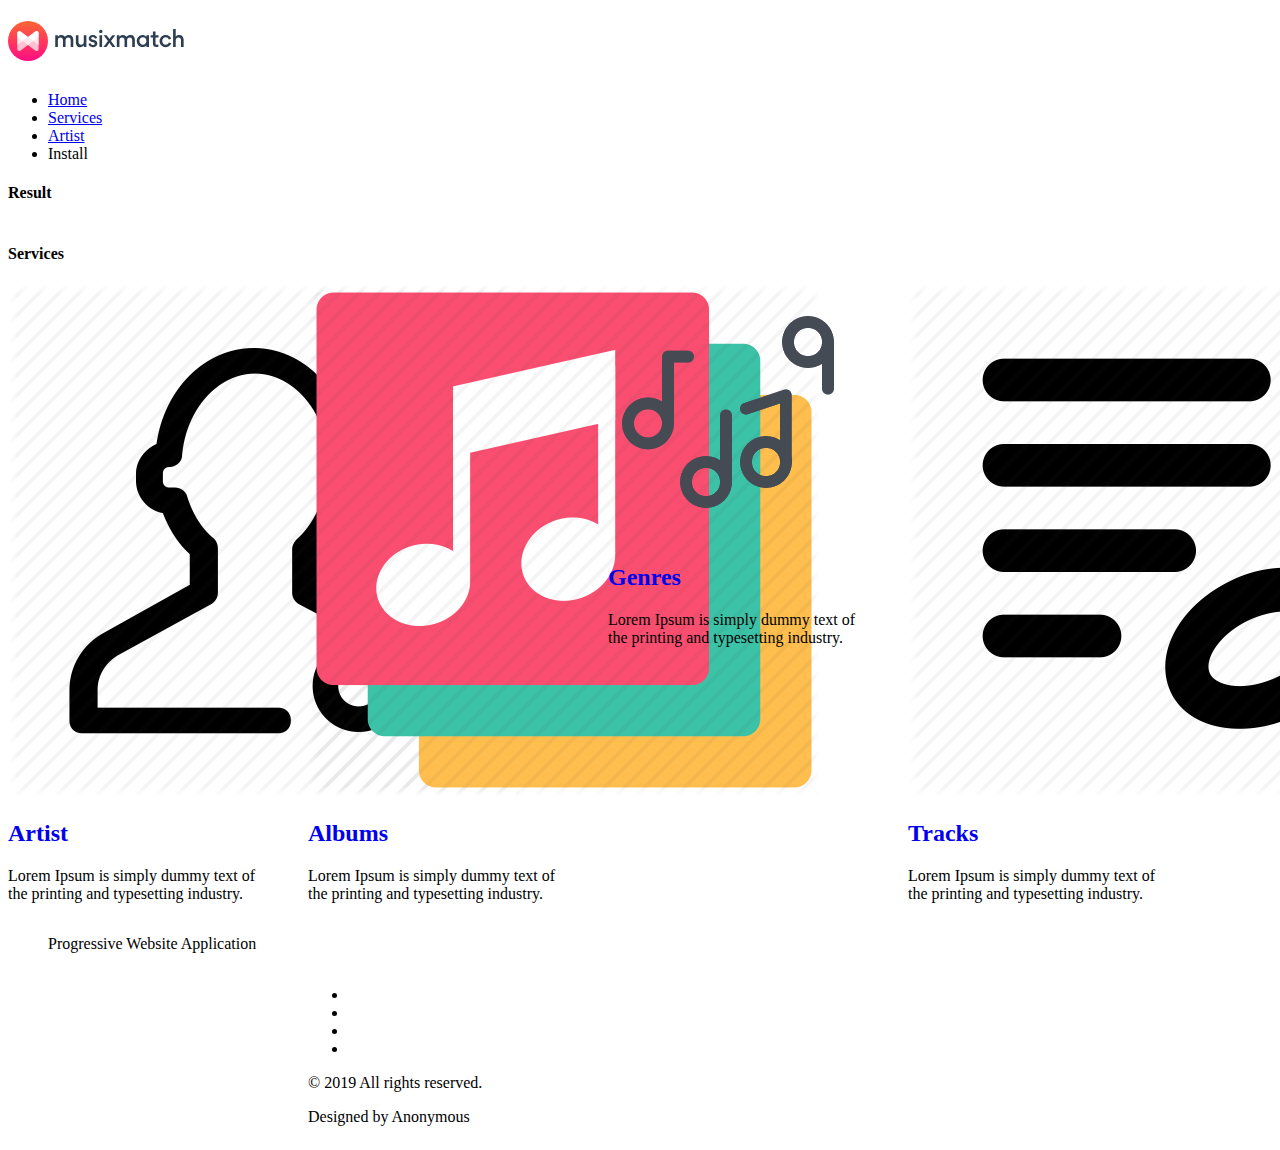
==== album.html @ f1875b34 "init" ====
<!DOCTYPE HTML>
<html lang="en">

<head>
	<meta charset="utf-8">
	<title>Musixmatch - Song Lyrics</title>
	<link rel="manifest" href="./manifest.json">

	<meta http-equiv="Content-Type" content="text/html; charset=UTF-8" />
	<meta name="viewport" content="width=device-width, initial-scale=1.0">
	<meta http-equiv="X-UA-Compatible" content="IE=edge" />
	<meta name="description" content="">
	<meta name="author" content="">
	<link href="css/bootstrap-responsive.css" rel="stylesheet">
	<link href="css/style.css" rel="stylesheet">
	<link href="color/default.css" rel="stylesheet">
	<link rel="shortcut icon" href="img/logo.png">
</head>

<body>
	<!-- navbar -->
	<div class="navbar-wrapper">
		<div class="navbar navbar-inverse navbar-fixed-top">
			<div class="navbar-inner">
				<div class="container">
					<!-- Responsive navbar -->
					<a class="btn btn-navbar" data-toggle="collapse" data-target=".nav-collapse"><span class="icon-bar"></span><span class="icon-bar"></span><span class="icon-bar"></span>
					</a>
					<!-- <h1 class="brand"><a href="index.html">M x M</a></h1> -->
					<a href="index.html">
						<h1 class="brand"><img src="img/logo.svg"></h1>
					</a>
					<!-- navigation -->
					<nav class="pull-right nav-collapse collapse">
						<ul id="menu-main" class="nav">
							<li><a title="home" href="index.html">Home</a></li>
							<li><a title="services" href="#services">Services</a></li>
							<!-- <li><a title="works" href="#works">Works</a></li> -->
							<li><a title="blog" href="#blog">Artist</a></li>
							<li><a id='install'>Install</a></li>
						</ul>
					</nav>
				</div>
			</div>
		</div>
	</div>
	<!-- Header area -->
	<!-- <div id="header-wrapper" class="header-slider">
		<header class="clearfix">
			<div class="logo">
				<img src="img/logo.png" alt="" />
			</div>
			<div class="container">
				<div class="row">
					<div class="span12">
						<div id="main-flexslider" class="flexslider">
							<ul class="slides">
								<li>
									<p class="home-slide-content">
										<strong>creative</strong> and passion
									</p>
								</li>
								<li>
									<p class="home-slide-content">
										Eat and drink <strong>design</strong>
									</p>
								</li>
								<li>
									<p class="home-slide-content">
										We loves <strong>simplicity</strong>
									</p>
								</li>
							</ul>
						</div>
					</div>
				</div>
			</div>
		</header>
	</div> -->

	<!-- Content -->
	<section id="blog" class="section">
	<div class="container">
		<h4> Result </h4>
		<!-- list of track -->
		<div class="row">
			<div id="list">

			</div>
		</div>
	</div>
	</section>


	<!-- section: services -->
	<section id="services" class="section orange">
		<div class="container">
			<h4>Services</h4>
			<!-- Four columns -->
			<div class="row">
				<div class="span3 animated-fast flyIn">
					<div class="service-box">
						<img src="img/artist.png" alt=""/>
						<h2><a href="artist.html" style="text-decoration: none;"> Artist </a></h2>
						<p>
							Lorem Ipsum is simply dummy text of the printing and typesetting industry.
						</p>
					</div>
				</div>
				<div class="span3 animated flyIn">
					<div class="service-box">
						<img src="img/album.png" alt="" />
						<h2><a href="album.html" style="text-decoration: none;"> Albums </a></h2>						
						<p>
							Lorem Ipsum is simply dummy text of the printing and typesetting industry.
						</p>
					</div>
				</div>
				<div class="span3 animated-fast flyIn">
					<div class="service-box">
						<img src="img/genre.png" alt="" />
						<h2><a href="genre.html" style="text-decoration: none;"> Genres </a></h2>						
						<p>
							Lorem Ipsum is simply dummy text of the printing and typesetting industry.
						</p>
					</div>
				</div>
				<div class="span3 animated-slow flyIn">
					<div class="service-box">
						<img src="img/track.png" alt="" />
						<h2><a href="track.html" style="text-decoration: none;"> Tracks </a></h2>						
						<p>
							Lorem Ipsum is simply dummy text of the printing and typesetting industry.
						</p>
					</div>
				</div>
			</div>
		</div>
	</section>
	<!-- end section: services -->

	<section class="spacer bg3">
		<div class="container">
			<div class="row">
				<div class="span12 aligncenter flyLeft">
					<blockquote class="large">
						Progressive Website Application
					</blockquote>
				</div>
				<div class="span12 aligncenter flyRight">
					<i class="icon-rocket icon-10x"></i>
				</div>
			</div>
		</div>
	</section>
	<!-- end spacer section -->


	<footer>
		<div class="container">
			<div class="row">
				<div class="span6 offset3">
					<ul class="social-networks">
						<li><a href="#"><i class="icon-circled icon-bgdark icon-instagram icon-2x"></i></a></li>
						<li><a href="#"><i class="icon-circled icon-bgdark icon-twitter icon-2x"></i></a></li>
						<li><a href="#"><i class="icon-circled icon-bgdark icon-dribbble icon-2x"></i></a></li>
						<li><a href="#"><i class="icon-circled icon-bgdark icon-pinterest icon-2x"></i></a></li>
					</ul>
					<p class="copyright">
						&copy; 2019 All rights reserved.
						<div class="credits">
							Designed by Anonymous
						</div>
					</p>
				</div>
			</div>
		</div>
		<!-- ./container -->
	</footer>

	<a href="#" class="scrollup"><i class="icon-angle-up icon-square icon-bgdark icon-2x"></i></a>

	<!-- Default -->
	<script src="js/jquery.js"></script>
	<script src="js/jquery.scrollTo.js"></script>
	<script src="js/jquery.nav.js"></script>
	<script src="js/jquery.localScroll.js"></script>
	<script src="js/bootstrap.js"></script>
	<script src="js/jquery.prettyPhoto.js"></script>
	<script src="js/isotope.js"></script>
	<script src="js/jquery.flexslider.js"></script>
	<script src="js/inview.js"></script>
	<script src="js/animate.js"></script>
	<script src="js/custom.js"></script>

	<!-- Modify -->
	<script src='./js/artist_album.js'></script>

</body>

</html>
---- color/default.css ----
::-moz-selection {
background:#e06d5e;
}
::selection {
background:#e06d5e;
}

.navbar .brand a:hover {
	color:#1BAC91;
}



ul#menu-main > li > a:hover {
	color: #1BAC91;
}


ul#menu-main > li > a:focus,ul#menu-main > li > a:active, ul#menu-main > li > a.selected, ul#menu-main li a.selected:active    {
	color: #1BAC91;
}
#header-wrapper h1 span {
	color:#1BAC91;
}

#header-wrapper input[type=submit] {
	background: #1BAC91 !important;
}

#theme-form input[type=submit] {
	background: #1BAC91 !important;
}

.btn.btn-theme {
	background: #26c8aa !important;
}

/* blog */
.home-post .post-meta {
	background: #1BAC91;
}

/* com */
.tabbable ul.nav-tabs li.active a,.tabbable ul.nav-tabs li a:hover {
	color: #1BAC91;
}
.accordion .accordion-heading a.active {
	color: #1BAC91;
}

#tweet ul li a {
	color: #1BAC91;
}


/* works */
#filters ul li a:hover h5, #filters ul li a.active h5 {
	background: #1BAC91;
	border-color: #1BAC91;
}

.portfolio .portfolio-overlay {
	background: #1BAC91;
}

/* icon */
i.icon-bgdark:hover {
	background: #26c8aa;
}

i.icon-bgdark.active {
	background: #e06d5e;
}
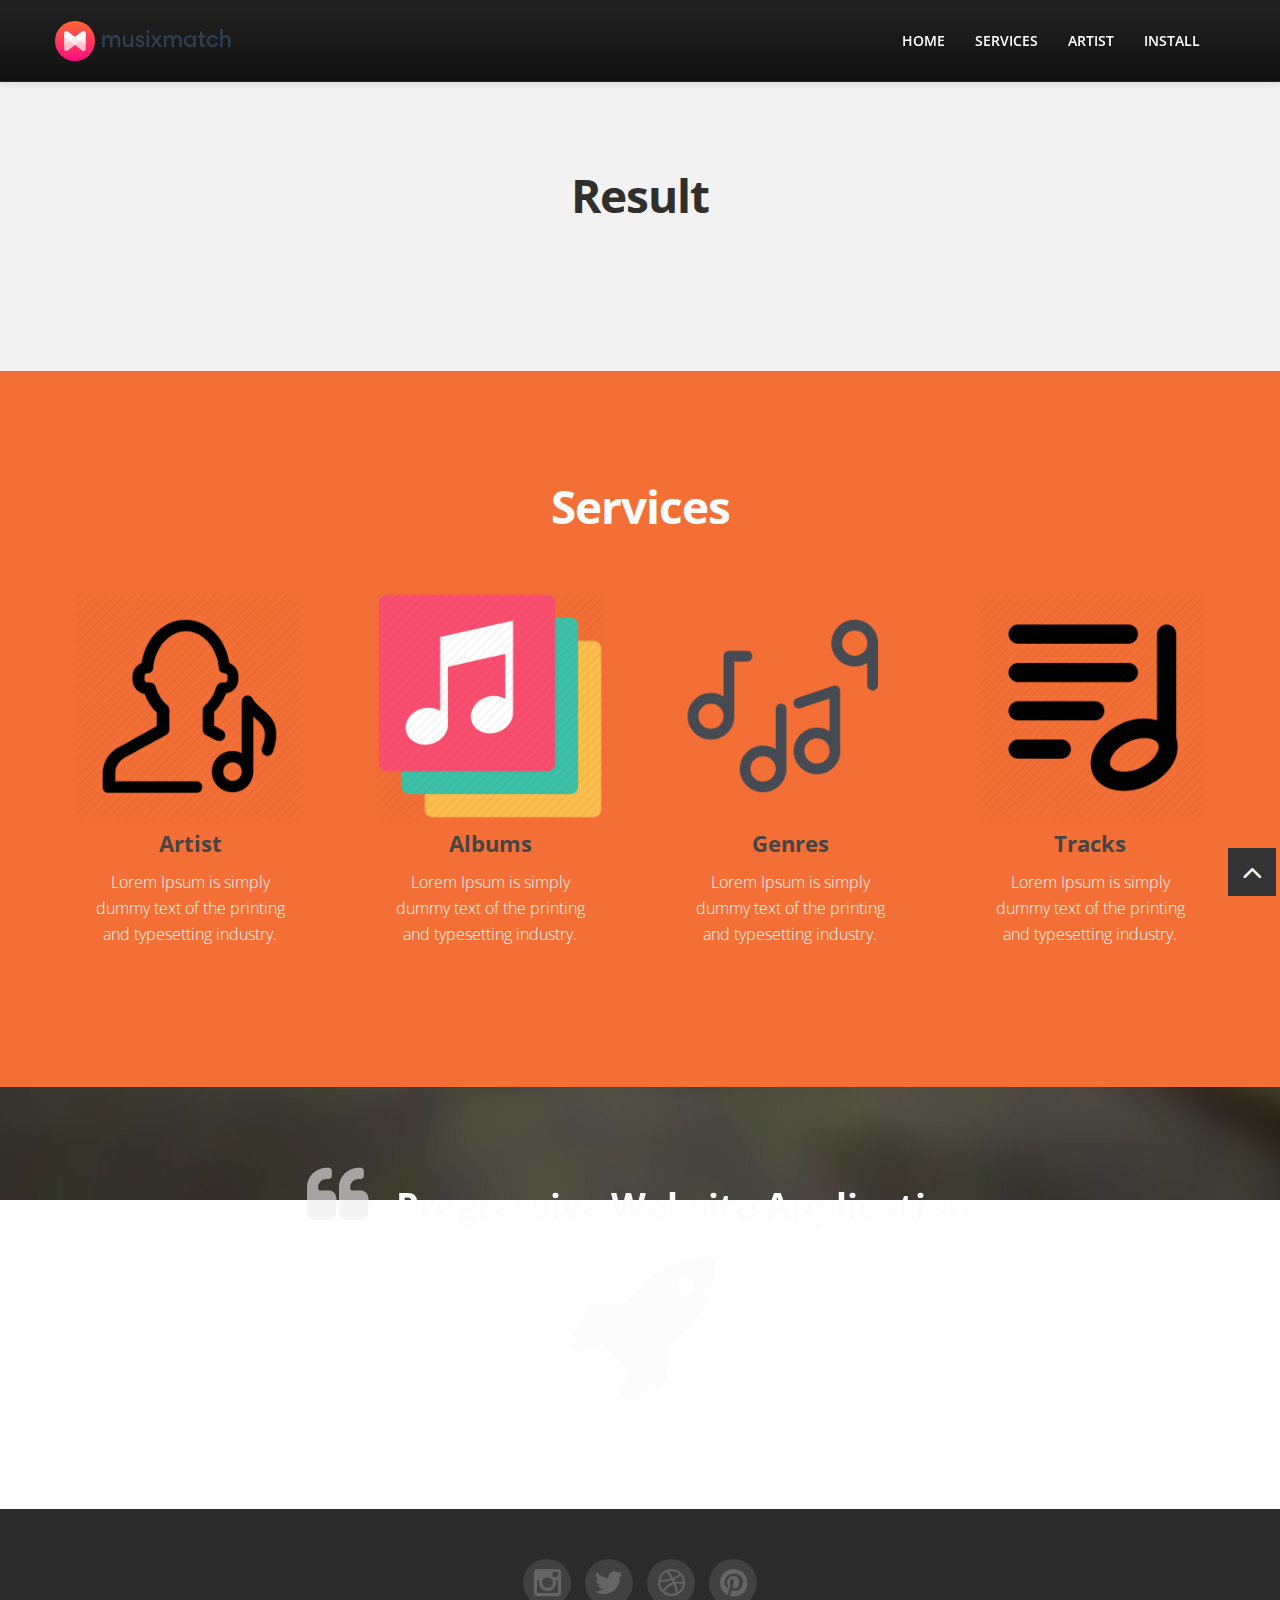
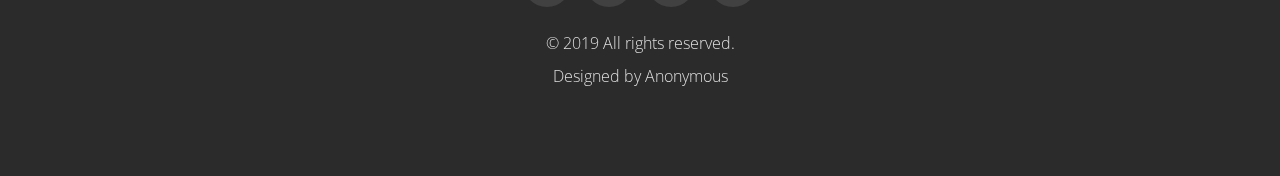
==== commit 426e1e1c: "Add files via upload" ====
--- a/album.html
+++ b/album.html
@@ -194,7 +194,7 @@
 	<script src="js/custom.js"></script>
 
 	<!-- Modify -->
-	<script src='./js/artist_album.js'></script>
+	<script src='js/artist_album.js'></script>
 
 </body>
 
--- a/css/style.css
+++ b/css/style.css
@@ -0,0 +1,1708 @@
+/*
+    Theme Name: Maxim
+    Theme URL: https://bootstrapmade.com/maxim-free-onepage-bootstrap-theme/
+    Author: BootstrapMade.com
+    Author URL: https://bootstrapmade.com
+*/
+
+/*
+===========================
+CONTENTS:
+
+01 General
+02 Typography
+03 Non-semantic
+04 Navbar
+05 Page sections
+06 Footer
+07 Icons
+08 Buttons
+09 Media queries 
+===========================
+*/
+/* Import css */
+/* Google font */
+@import url('https://fonts.googleapis.com/css?family=Open+Sans:300,400,600,700');
+/* bootstrap */
+@import url('bootstrap.css');
+/* bootstrap responsive */
+@import url('bootstrap-responsive.css');
+/* prettyPhoto */
+@import url('prettyPhoto.css');
+/* flexslider */
+@import url('flexslider.css');
+
+/* font awesome */
+@import url('font-awesome.css');
+/* overwrite */
+@import url('overwrite.css');
+/* animation */
+@import url('animate.css');
+
+
+
+/* =========================================================
+01. General
+============================================================ */
+
+div, article, section, header, footer, nav, li {
+	position:relative;
+}
+.group:after {
+	display:block;
+	height:0;
+	clear:both;
+	content:".";
+	visibility:hidden; /* For clearing */
+}
+body {
+	background:#fff;
+	color: #444;
+	font-size: 16px;
+	font-weight:300;
+	font-family:'Open Sans', Arial, sans-serif;
+}
+
+body {
+    padding-top: 60px; /* 60px to make the container go all the way to the bottom of the topbar */
+}
+
+::-moz-selection {
+	color:#333;
+}
+::selection {
+	color:#333;
+}
+
+/* scroll to top */
+.scrollup{
+    position:fixed;
+	width:32px;
+	height:32px;
+    bottom:20px;
+    right:20px;
+}
+
+a.scrollup {
+	outline:0;
+	text-decoration:none;
+}
+
+a.scrollup:hover,a.scrollup:active,a.scrollup:focus {
+	opacity:1;
+	text-decoration:none;
+	-webkit-transition: all 400ms ease-out 0s;	
+	   -moz-transition: all 400ms ease-out 0s;
+		 -o-transition: all 400ms ease-out 0s;
+		    transition: all 400ms ease-out 0s;
+}
+a.scrollup i:hover {
+	text-decoration:none;
+}
+
+.blankdivider10 {
+	height: 10px;
+	display: block;
+}
+
+.blankdivider20 {
+	height: 20px;
+	display: block;
+}
+.blankdivider30 {
+	height: 30px;
+	display: block;
+}
+
+.row {
+	margin-bottom:30px;
+}
+
+.row .row{
+	margin-bottom:30px;
+}
+
+.row.nomargin {
+	margin-bottom:0;
+}
+
+
+/*---------- forms ----------*/
+
+input[type=text], input[type=submit], textarea {
+	width: 100%;
+	padding: 0.5em;
+	font-size: 1em;
+	margin-bottom: 1.5em;
+	box-sizing: border-box;
+	-moz-box-sizing: border-box;
+	-webkit-box-sizing: border-box;
+}
+input, button, select, textarea {
+	font-family:'Open Sans', Arial, sans-serif;
+}
+/* =========================================================
+02. Typography
+============================================================ */
+
+p {
+	line-height: 1.6em;
+	margin: 0 0 10px 0;
+}
+
+blockquote {
+	font-size:18px;
+	border:none;
+	padding:0;
+}
+
+blockquote.large {
+	font-size:36px;
+	font-weight:700;
+	line-height:1.1em;
+}
+blockquote.large:before {
+	font-size:64px;
+	font-family: FontAwesome;
+	content: "\f10d";
+	margin-right:20px;
+}
+
+blockquote cite 						{ display:block; font-size:12px;}
+blockquote cite:before 					{ content:"\2014 \0020"; }
+blockquote cite a,
+blockquote cite a:visited,
+blockquote cite a:visited 				{ color:#555; }
+
+ul, ol {
+	font-size: 1em; /* 16px */
+	line-height: 1.5; /* 24px */
+	margin: 0 0 1.5em 0;
+}
+body, input, textarea {
+}
+
+a {
+  color: #454545;
+  text-decoration: none;
+}
+
+a:hover, a:active {
+	text-decoration: underline;
+}
+h1, h2, h3, h4, h5, h6 {
+	font-weight: 400;
+	color: #312f2b;
+	line-height:1.1em;
+	font-family:'Open Sans', Arial, sans-serif;
+}
+h1 {
+	font-size: 36px;
+	margin-bottom:20px;
+}
+h2 {
+	font-size: 30px;
+	margin-bottom:20px;
+}
+h3 {
+	font-size: 26px;
+	margin-bottom:20px;
+}
+h4 {
+	font-size: 22px;
+	margin-bottom:20px;
+}
+h5 {
+	font-size: 18px;
+	margin-bottom:15px;
+}
+h6 {
+	font-size: 16px;
+	margin-bottom:10px;
+}
+strong {
+	font-weight:700;
+	font-family: 'Open Sans', sans-serif;
+}
+small {
+	font-size: 0.75em; /* 12px */
+	line-height: 2; /* 24px */
+	margin-top: 2em;
+	margin-bottom: 0em;
+}
+em {
+	font-style: normal;
+	font-family: 'Open Sans';
+}
+.muted {
+	color: #A5A5A2;
+}
+.impressed {
+	text-shadow:
+ -1px -1px 0 rgba(0, 0, 0, 0.5), /* shadow */  1px 1px 0 rgba(255, 255, 255, 0.9); /* highlight */
+}
+
+h2.pagetitle {
+	color:#fff;
+	font-size:46px;
+}
+
+/* =========================================================
+03. Misc
+============================================================ */
+
+.hide-text {
+	text-indent: 100%;
+	white-space: nowrap;
+	overflow: hidden;
+	font-size: 1em;
+}
+.alignright {
+	text-align: right;
+}
+.alignleft {
+	text-align: left;
+}
+.aligncenter {
+	text-align: center;
+}
+.medium {
+	font-weight: normal;
+}
+
+/* =========================================================
+04. Navigation
+============================================================ */
+
+.navbar-fixed-top .container {
+/* Uncomment to make nav expand full width */
+ /*	width: auto; */
+}
+.navbar .brand {
+	margin-left:0;
+	padding: 0;
+	margin-top: 1.05em;
+}
+.navbar .brand a {
+	padding: 0;
+	color: #fff;
+	font-size: 1.75em;
+	margin-left: 0;
+	font-weight: 400;
+	/* text-transform:uppercase; */
+}
+.navbar .brand a:hover {
+	text-decoration: none;
+ transition: color .15s linear;
+ -webkit-transition: color .15s linear;
+ -moz-transition: color .15s linear;
+}
+.navbar .brand a:focus {
+	outline: none;
+}
+.navbar-inner {
+	min-height: 4.75em;
+}
+.navbar-inverse .navbar-inner {
+	background-repeat: repeat;
+	background-color: #0b333f;
+}
+.navbar-wrapper {
+	overflow:hidden;
+}
+#menu-main {
+	margin-top: 1.125em;
+}
+ul#menu-main > li > a {
+	font-weight: 600;
+	color: #fff;
+	font-size:14px;
+	text-transform:uppercase;
+}
+ul#menu-main > li > a:hover {
+	padding: 9px 15px;
+	border-radius: 3px;
+	-webkit-border-radius: 3px;
+	-moz-border-radius: 3px;
+}
+ul#menu-main > li > a:focus {
+	outline:0;
+}
+
+.navbar-inverse .brand, .navbar-inverse .nav > li > a {
+	text-shadow: none;
+}
+
+
+/* =========================================================
+05. Page sections
+============================================================ */
+
+/* === section header === */
+
+#header-wrapper {
+	width: 100%;
+	min-height: 600px;
+	margin-top: -60px;
+	padding-top:160px;
+	text-align:center;
+}
+
+
+#header-wrapper h1 {
+	color: #FFFFFF;
+	font-size: 4em;
+	font-weight: 400;
+	margin: 1em 0;
+}
+#header-wrapper h2 {
+	color: #fff;
+	font-family: 'Open Sans', sans serif;
+	font-size: 2em;
+	font-weight: normal;
+	margin: 0.5em 0;
+	text-shadow: 1px 1px 1px #333333;
+}
+
+header .logo {
+	text-align:center;
+	margin-bottom:30px;
+}
+
+/* --- Header slider --- */
+#header-wrapper.header-slider {
+	background: #444 url(../img/bg/bg-1.jpg) no-repeat center center fixed;
+	-webkit-background-size: cover;
+	-moz-background-size: cover;
+	-o-background-size: cover;
+	background-size: cover;
+}
+
+#main-flexslider ul.slides li p {
+	font-size: 72px;
+	text-transform: uppercase;
+	position: relative;
+	margin-bottom: 0px;
+	text-align: center;
+	line-height: 1;
+	color:#fff;
+}
+#main-flexslider.flexslider {
+		margin:0;
+		background:none;
+		border:none;
+	-webkit-border-radius: 0;
+	-moz-border-radius: 0;
+	-o-border-radius: 0;
+	border-radius: 0;
+	box-shadow: none;
+	-webkit-box-shadow: none;
+	-moz-box-shadow: none;
+	-o-box-shadow: none;
+}
+
+
+
+/* --- Header subscribe form --- */
+
+#header-wrapper input[type=text] {
+	background: rgba(227, 231, 228, 1);
+	font-family: 'Open Sans', sans serif;
+	font-size: 1.3125em;
+	border: 0;
+	text-align: center;
+	vertical-align: middle;
+	margin-bottom:0 !important;
+}
+#header-wrapper input[type=text]:focus {
+	background: #43413e;
+	color: #eff1ef;
+	transition: background 0.25 ease-in;
+	-moz-transition: background 0.25 ease-in;
+	-webkit-transition: background 0.25 ease-in;
+}
+#header-wrapper input[type=text] {
+	height: 2.9em;
+	width:50%;
+}
+#header-wrapper input[type=submit] {
+	color: #fff;
+	width: 185px;
+	height: 2.9em;
+	font-size: 1.3125em; /* 21px */
+	padding:0.5em;
+	letter-spacing: 0.05em;
+	margin: 0;
+	border: 0;
+	text-transform: none;
+	border-radius: 3px;
+	-moz-border-radius: 3px;
+	-webkit-border-radius: 3px;
+}
+#header-wrapper input[type=submit]:hover, #header-wrapper input[type=submit]:active {
+	background: #43413e !important;
+}
+
+
+section.section {
+	padding: 100px 0 80px;
+}
+section.section h4 {
+	text-align: center;
+	margin-bottom: 40px;
+	font-size: 46px;
+	font-weight: 700;
+	letter-spacing: -1px;
+}
+section.inner {
+	padding: 50px 0 50px;
+}
+
+
+
+.section.orange h4 ,.section.green h4{
+	color: #fcfcfc;
+}
+.section.orange p,.section.green p {
+	color: #f7f7f7;
+}
+
+
+/* === section spacer === */
+
+section.spacer {
+	padding:90px 0 70px;
+	color:#fcfcfc;
+}
+
+.spacer.green,.section.green {
+	background:#1bac91;
+}
+
+.spacer.green,.section.green h4 {
+	color:#fff;
+}
+
+.spacer.yellow,.section.yellow  {
+	background:#ffe873;
+}
+.spacer.orange,.section.orange {
+	background:#f36f36;
+}
+
+section.spacer.bg2 {
+	background: url(../img/bg/bg-2.jpg) 50% 0 no-repeat fixed;
+	width:100%;
+	height:auto;
+	margin:0;	
+}
+
+section.spacer.bg3 {
+	background: url(../img/bg/bg-3.jpg) 50% 0 no-repeat fixed;
+	width:100%;
+	height:auto;
+	margin:0;	
+}
+
+section.spacer blockquote.large:before {
+	color:#eee;
+	opacity:0.6;
+}
+
+section.spacer blockquote cite {
+	color:#555;
+}
+
+
+
+/* === section works === */
+
+#works h4 {
+	margin-bottom:20px;
+}
+
+#portfolio {
+	padding-bottom: 0;
+}
+/* === portfolio filter === */
+
+#filters {
+	margin-bottom: 0px;
+	text-align: center;
+	display: block;
+	float: none;
+	z-index: 2;
+	position: relative;
+}
+#filters ul {
+	margin: 0 0 20px;
+	list-style: none;
+	padding: 0;
+}
+#filters ul li {
+	display: inline-block;
+}
+#filters ul li a {
+	display: block;
+	float: left;
+	padding: 2px 5px;
+	color: inherit;
+	margin-right: 5px;
+	margin-bottom: 5px;
+	font-weight: 600;
+}
+#filters ul li a:hover,#filters ul li a:focus {
+	text-decoration:none;
+	outline:0;
+}
+#filters ul li a h5 {
+	font-size: 14px;
+	padding: 5px 10px 5px;
+	border: 2px solid #f2f2f2;
+}
+
+#filters ul li a:hover h5, #filters ul li a.active h5 {
+	color:#fcfcfc;
+}
+
+
+
+
+/* === portfolio wrap - grid === */
+#portfolio-wrap {
+	position: relative;
+	padding: 0;
+	width: 100.1%;
+	margin: 0 auto;
+	display: block;
+}
+#portfolio-wrap .grid {
+	margin: 0;
+	overflow: hidden;
+	line-height: 0;
+	width: 20%;
+	border:0;
+	padding: 0;
+}
+.portfolio-item.current {
+	z-index: 101;
+}
+.portfolio-item {
+	padding: 0;
+	position: relative;
+	overflow: hidden;
+}
+.portfolio-item .portfolio-image {
+	overflow: hidden;
+	display: block;
+	position: relative;
+}
+.portfolio-item .portfolio-image img {
+	width: 100%;
+	height: auto;
+}
+.portfolio .portfolio-overlay {
+	width: 100%;
+	height: 100%;
+	top: 0;
+	left: 0;
+	position: absolute;
+	display: block;
+	z-index: 4;
+	opacity: 0;
+	-moz-opacity: 0;
+	filter: alpha(opacity=0);
+	-webkit-transition: all 0.3s ease-in-out;
+	-moz-transition: all 0.3s ease-in-out;
+	-o-transition: all 0.3s ease-in-out;
+	-ms-transition: all 0.3s ease-in-out;
+	transition: all 0.3s ease-in-out;
+}
+.portfolio > a, .portfolio > a:hover {
+	color: #ffffff;
+}
+.portfolio-item .portfolio > a:hover > .portfolio-overlay {
+	opacity: 1;
+	-moz-opacity: 1;
+	filter: alpha(opacity=100);
+}
+.portfolio > a img {
+	-webkit-transition: all 0.3s ease-in-out;
+	-moz-transition: all 0.3s ease-in-out;
+	-o-transition: all 0.3s ease-in-out;
+	-ms-transition: all 0.3s ease-in-out;
+	transition: all 0.3s ease-in-out;
+}
+.portfolio > a:hover img {
+	-webkit-transition: all 0.3s ease-in-out;
+	-moz-transition: all 0.3s ease-in-out;
+	-o-transition: all 0.3s ease-in-out;
+	-ms-transition: all 0.3s ease-in-out;
+	transition: all 0.3s ease-in-out;
+}
+.portfolio .thumb-info {
+	position: absolute;
+	width: 100%;
+	height: 100%;
+	opacity: 0;
+	-moz-opacity: 0;
+	filter: alpha(opacity=0);
+	-webkit-transition: all 0.3s ease-in-out;
+	-moz-transition: all 0.3s ease-in-out;
+	-o-transition: all 0.3s ease-in-out;
+	-ms-transition: all 0.3s ease-in-out;
+	transition: all 0.3s ease-in-out;
+}
+.portfolio a:hover .portfolio-overlay .thumb-info {
+	opacity: 1;
+	-moz-opacity: 1;
+	filter: alpha(opacity=100);
+}
+.portfolio-overlay .thumb-info i {
+	top: 50%;
+}
+.portfolio-overlay .thumb-info h5 {
+	top: 20%;
+	font-size: 18px;
+}
+.portfolio-overlay .thumb-info p {
+	top: 50%;
+	font-size: 13px;
+}
+.portfolio-overlay .thumb-info h5 {
+	color: #ffffff;
+	width: 100%;
+	position: absolute;
+	text-align: center;
+}
+.portfolio-overlay .thumb-info p {
+	color: #ffffff;
+	width: 100%;
+	position: absolute;
+	text-align: center;
+	font-weight: bold;
+}
+.portfolio-overlay .thumb-info i {
+	color: #ffffff;
+	width: 100%;
+	position: absolute;
+	text-align: center;
+	display: block;
+}
+/* === Isotope CSS3 transitions === */
+
+.isotope, .isotope .isotope-item {
+	-webkit-transition-duration: 0.8s;
+	-moz-transition-duration: 0.8s;
+	-ms-transition-duration: 0.8s;
+	-o-transition-duration: 0.8s;
+	transition-duration: 0.8s;
+}
+.isotope {
+	-webkit-transition-property: height, width;
+	-moz-transition-property: height, width;
+	-ms-transition-property: height, width;
+	-o-transition-property: height, width;
+	transition-property: height, width;
+}
+.isotope .isotope-item {
+	-webkit-transition-property: -webkit-transform, opacity;
+	-moz-transition-property: -moz-transform, opacity;
+	-ms-transition-property: -ms-transform, opacity;
+	-o-transition-property: -o-transform, opacity;
+	transition-property: transform, opacity;
+}
+/**** disabling Isotope CSS3 transitions ****/
+
+.isotope.no-transition, .isotope.no-transition .isotope-item, .isotope .isotope-item.no-transition {
+	-webkit-transition-duration: 0s;
+	-moz-transition-duration: 0s;
+	-ms-transition-duration: 0s;
+	-o-transition-duration: 0s;
+	transition-duration: 0s;
+}
+
+
+/* === section services === */
+
+section#services h2 {
+	font-size: 22px;
+	margin-bottom: 15px;
+	margin-top: 10px;
+	text-align:center;
+}
+section#services p {
+	margin:10px;
+}
+
+
+section#services .service-box {
+	text-align: center;
+	padding: 20px;
+	-webkit-transition: all 0.3s ease-in-out;
+	-moz-transition: all 0.3s ease-in-out;
+	-o-transition: all 0.3s ease-in-out;
+	-ms-transition: all 0.3s ease-in-out;
+	transition: all 0.3s ease-in-out;
+}
+section#services .span3:hover {
+	background:#e3e3e3;
+}
+
+section#services .service-box h2 {
+	color: #f7f7f7;
+	font-weight: 700;
+}
+
+section#services.section.orange .service-box:hover {
+	background:#f36518;
+}
+
+
+/* === section blog === */
+
+section#blog {
+	background: #f2f2f2;
+}
+
+.home-post {
+	background:#fff;
+	
+}
+
+.home-post:hover {
+	box-shadow: 0 0 16px rgba(0, 0, 0, 0.3);
+	-moz-box-shadow: 0 0 16px rgba(0, 0, 0, 0.3);
+	-webkit-box-shadow: 0 0 16px rgba(0, 0, 0, 0.3);
+	-webkit-transition: all 0.4s ease-in-out;
+	-moz-transition: all 0.4s ease-in-out;
+	-o-transition: all 0.4s ease-in-out;
+	-ms-transition: all 0.4s ease-in-out;
+	transition: all 0.4s ease-in-out;
+}
+
+
+.home-post .entry-content {
+	padding:20px;
+}
+.home-post .entry-content h5 a {
+	font-size:22px;
+}
+.home-post .entry-content h5 a:hover {
+	color:#312f2b;
+	text-decoration:none;
+}
+.home-post .entry-content a.more {
+	font-size:13px;
+}
+.home-post .post-meta {
+	padding:20px;
+	overflow:hidden;
+	color:#fcfcfc;
+}
+.home-post .post-meta i {
+	float:left;
+	margin-right:20px;
+}
+.home-post .post-meta span {
+	margin-top:10px;
+}
+.home-post .post-meta span.date {
+	font-weight:700;
+	font-size:15px;
+	float:left;
+}
+.home-post .post-meta span.tags {
+	font-weight:700;
+	font-size:13px;
+	float:right;
+	color:#ddd;
+}
+.home-post .post-meta span.tags a {
+	color:#fcfcfc;
+}
+
+
+
+/* === section about === */
+
+section#about {
+	background:#f2f2f2;
+}
+
+.people {
+	text-align:center;
+}
+
+.people h3 {
+	margin-bottom:10px;
+	font-weight:700;
+	letter-spacing:-1px;
+}
+
+.team-thumb {
+	margin-top: 26px;
+	text-align:center;
+}
+
+/* (spacer) latest tweet */
+#tweet{
+	text-align:center;
+	margin:20px 0 0;
+	font-size:20px;
+	color:#fff;
+}
+
+#tweet ul{
+	float:left;
+	width:100%;
+	text-align:center;
+	list-style:none;
+	margin:0;
+	padding:0;
+}
+
+#tweet ul li{
+	display: inline-block;
+	list-style:none;
+	margin:0 0 20px;
+	padding:0 0 0 34px;
+	font-size:20px;
+	line-height:1.5em;
+}
+
+#tweet ul li:before {
+	font-family: 'FontAwesome';
+	speak: none;
+	font-style: normal;
+	font-weight: normal;
+	font-variant: normal;
+	text-transform: none;
+	line-height: 1;
+	-webkit-font-smoothing: antialiased;
+	content: "\f099";
+	margin-right:20px;
+}
+
+/* === Contact section === */
+
+
+/* Contact Form */
+
+.validation {
+    color: red;
+    display:none;
+    margin: 0 0 20px;
+    font-weight:400;
+    font-size:13px;
+}
+
+#sendmessage {
+    color: green;
+    border:1px solid green;
+    display:none;
+    text-align:center;
+    padding:15px;
+    font-weight:600;
+    margin-bottom:15px;
+    background: #fff;
+}
+
+#errormessage {
+    color: red;
+    display:none;
+    border:1px solid red;
+    text-align:center;
+    padding:15px;
+    font-weight:600;
+    margin-bottom:15px;
+    background: #fff;
+}
+
+#sendmessage.show, #errormessage.show, .show {
+	display:block;
+}
+
+#contact-form {
+	position: relative;
+	z-index: 999;
+}
+
+#contact-form input[type=text], .contactForm textarea {
+	background: rgba(227, 231, 228, 1);
+	font-family: 'Open Sans', sans serif;
+	border: 0;
+	font-size:16px;
+	text-align: left;
+	vertical-align: middle;
+}
+
+.contactForm textarea {
+	height: 156px;
+}
+
+#contact-form input[type=text]:focus, .contactForm textarea:focus {
+	background: #fff;
+	color: #555;
+	box-shadow: none;
+	-moz-box-shadow: none;
+	-webkit-box-shadow: none;
+	transition: background 0.25 ease-in;
+	-moz-transition: background 0.25 ease-in;
+	-webkit-transition: background 0.25 ease-in;
+}
+#contact-form input[type=text] {
+	height: 60px;
+	margin-bottom:30px;
+}
+#contact-form input[type=submit] {
+	color: #fff;
+	width: 185px;
+	height: 60px;
+	text-shadow: none;
+	font-size: 16px;
+	padding:0.5em;
+	letter-spacing: 0.05em;
+	margin: 0 0 20px 0;
+	display: block;
+	border: 0;
+	text-transform: none;
+	border-radius: 3px;
+	-moz-border-radius: 3px;
+	-webkit-border-radius: 3px;
+	box-shadow: none;
+	-moz-box-shadow: none;
+	-webkit-box-shadow: none;
+}
+#contact-form input[type=submit]:hover, #contact-form input[type=submit]:active {
+	background: #43413e !important;
+}
+#contact-form textarea {
+	padding-top: 1em;
+}
+div.cform-response-output {
+	max-width: 60%;
+	text-align: center;
+	margin-left: 40% !important;
+	margin-top: 0.5em !important;
+	padding: 0.5em !important;
+	border-radius: 4px;
+	-moz-border-radius: 4px;
+	-webkit-border-radius: 4px;
+}
+.cform-not-valid-tip {
+	color: #888;
+	border: 1px dotted #ad3729 !important;
+	width: 100% !important;
+	left: 0 !important;
+	padding: 0.5em !important;
+	font-family: 'Open Sans', sans-serif;
+	box-sizing: border-box;
+	-moz-box-sizing: border-box;
+	-webkit-box-sizing: border-box;
+	border-radius: 4px;
+	-moz-border-radius: 4px;
+	-webkit-border-radius: 4px;
+}
+
+
+
+/* =========================================================
+06. Footer
+============================================================ */
+
+footer {
+	background: #2b2b2b;
+	text-align: center;
+	color: #ddd;
+	padding:50px 0 50px;
+}
+
+footer a {
+    color: #ddd;
+}
+
+footer a:hover {
+    color: #fff;
+}
+
+footer ul.social-networks {
+	list-style:none;
+}
+
+footer ul.social-networks li {
+	display:inline;
+}
+
+footer ul.social-networks li i {
+	display:inline-block;
+}
+
+footer ul.social-networks li a {
+	color: #5e5e5e;
+	margin: 0 5px;
+}
+
+footer ul.social-networks li a:hover {
+	text-decoration:none;
+	-webkit-transition: all 0.4s ease-in-out;
+	-moz-transition: all 0.4s ease-in-out;
+	-o-transition: all 0.4s ease-in-out;
+	-ms-transition: all 0.4s ease-in-out;
+	transition: all 0.4s ease-in-out;
+}
+
+footer ul.social-networks li i.icon-bgdark {
+	background:#414141;
+	color: #656565;
+}
+
+
+footer ul.social-networks li a i.icon-instagram:hover {
+	background: #ba7b3d;
+	color: #fff;
+}
+
+footer ul.social-networks li a i.icon-twitter:hover {
+	background: #5ad2eb;
+	color: #fff;
+}
+footer ul.social-networks li a i.icon-dribbble:hover {
+	background: #f57b71;
+	color: #fff;
+}
+footer ul.social-networks li a i.icon-pinterest:hover {
+	background: #d84848;
+	color: #fff;
+}
+
+
+
+
+/* =========================================================
+07. Icons
+============================================================ */
+
+/* bg */
+i.icon-bglight {
+	color: #444;
+	background: #f7f7f7;
+}
+i.icon-bglight.active {
+	color: #fff;
+}
+
+i.icon-bglight.active:hover{
+	color: #444;
+	background: #f7f7f7;
+}
+
+i.icon-bgdark {
+	color: #f7f7f7;
+	background: #333;
+}
+i.icon-bgdark:hover {
+	color: #fff;
+}
+i.icon-bgdark.active:hover {
+	color: #f7f7f7;
+	background: #333;
+}
+
+/* square */
+i.icon-square {
+	display: inline-block;
+	text-align: center;
+	width: 24px !important;
+	height: 24px !important;
+	line-height: 24px !important;
+}
+i.icon-square.icon-2x{
+	width: 48px !important;
+	height: 48px !important;
+	line-height: 48px !important;
+}
+i.icon-square.icon-3x{
+	width: 72px !important;
+	height: 72px !important;
+	line-height: 72px !important;
+}
+i.icon-square.icon-4x{
+	width: 96px !important;
+	height: 96px !important;
+	line-height: 96px !important;
+}
+i.icon-square.icon-5x{
+	width: 120px !important;
+	height: 120px !important;
+	line-height: 120px !important;
+}
+
+/* rounded */
+i.icon-rounded {
+	display: inline-block;
+	border-radius: 6px !important;
+	-moz-border-radius: 6px !important;
+	-webkit-border-radius: 6px !important;
+	-o-border-radius: 6px !important;
+	-ms-border-radius: 6px !important;
+	text-align: center;
+	width: 24px !important;
+	height: 24px !important;
+	line-height: 24px !important;
+}
+
+.icon-rounded.icon-2x{
+	width: 48px !important;
+	height: 48px !important;
+	line-height: 48px !important;
+}
+.icon-rounded.icon-3x{
+	width: 72px !important;
+	height: 72px !important;
+	line-height: 72px !important;
+	border-radius: 8px !important;
+	-moz-border-radius: 8px !important;
+	-webkit-border-radius: 8px !important;
+	-o-border-radius: 8px !important;
+	-ms-border-radius: 8px !important;
+}
+.icon-rounded.icon-4x{
+	width: 96px !important;
+	height: 96px !important;
+	line-height: 96px !important;
+	border-radius: 10px !important;
+	-moz-border-radius: 10px !important;
+	-webkit-border-radius: 10px !important;
+	-o-border-radius: 10px !important;
+	-ms-border-radius: 10px !important;
+}
+.icon-rounded.icon-5x{
+	width: 120px !important;
+	height: 120px !important;
+	line-height: 120px !important;
+	border-radius: 12px !important;
+	-moz-border-radius: 12px !important;
+	-webkit-border-radius: 12px !important;
+	-o-border-radius: 12px !important;
+	-ms-border-radius: 12px !important;
+}
+
+
+/* circled */
+i.icon-circled {
+	display: inline-block;
+	border-radius: 1000px !important;
+	-moz-border-radius: 1000px !important;
+	-webkit-border-radius: 1000px !important;
+	-o-border-radius: 1000px !important;
+	-ms-border-radius: 1000px !important;
+	text-align: center;
+	width: 24px !important;
+	height: 24px !important;
+	line-height: 24px !important;
+}
+
+.icon-circled.icon-2x{
+	width: 48px !important;
+	height: 48px !important;
+	line-height: 48px !important;
+}
+.icon-circled.icon-3x{
+	width: 72px !important;
+	height: 72px !important;
+	line-height: 72px !important;
+}
+.icon-circled.icon-4x{
+	width: 96px !important;
+	height: 96px !important;
+	line-height: 96px !important;
+}
+.icon-circled.icon-5x{
+	width: 120px !important;
+	height: 120px !important;
+	line-height: 120px !important;
+}
+
+i.icon-white {
+	color:#fff;
+}
+
+
+/* more icon sizes for font-awesome icons */
+
+.icon-6x {
+  font-size: 6em;
+}
+.icon-6x.icon-border {
+  border-width: 6px;
+  -webkit-border-radius: 8px;
+  -moz-border-radius: 8px;
+  border-radius: 8px;
+}
+
+.icon-7x {
+  font-size: 7em;
+}
+.icon-6x.icon-border {
+  border-width: 6px;
+  -webkit-border-radius: 8px;
+  -moz-border-radius: 8px;
+  border-radius: 8px;
+}
+
+.icon-8x {
+  font-size: 8em;
+}
+.icon-6x.icon-border {
+  border-width: 6px;
+  -webkit-border-radius: 8px;
+  -moz-border-radius: 8px;
+  border-radius: 8px;
+}
+
+.icon-9x {
+  font-size: 9em;
+}
+.icon-6x.icon-border {
+  border-width: 6px;
+  -webkit-border-radius: 8px;
+  -moz-border-radius: 8px;
+  border-radius: 8px;
+}
+.icon-10x {
+  font-size: 10em;
+}
+.icon-6x.icon-border {
+  border-width: 6px;
+  -webkit-border-radius: 8px;
+  -moz-border-radius: 8px;
+  border-radius: 8px;
+}
+
+
+
+/* =========================================================
+08. Buttons
+============================================================ */
+ 
+.btn {
+	color: #fff;
+	text-shadow: none;
+	font-size: 16px;
+	padding: 11px 19px;
+	letter-spacing: 0.05em;
+	border: 0;
+	text-transform: none;
+	border-radius: 3px;
+	-moz-border-radius: 3px;
+	-webkit-border-radius: 3px;
+	box-shadow: none;
+	-moz-box-shadow: none;
+	-webkit-box-shadow: none;
+  background-color: #545454;
+  border-color: none;
+  *background-color: #545454;
+  background-image: none;
+  /* Darken IE7 buttons by default so they stand out more given they won't have borders */
+  filter: none;
+  border: none;
+  *border: 0;
+  border-bottom-color: none;
+}
+.btn:link, .btn:visited {
+	color: #fff;
+}
+.btn:hover {
+	background: #333 !important;
+}
+.btn:hover,
+.btn:focus,
+.btn:active,
+.btn.active,
+.btn.disabled,
+.btn[disabled] {
+  color: #fff;
+  background-color: #333;
+  *background-color: #333;
+}
+
+
+.btn.btn-theme:hover {
+	background: #333 !important;
+}
+
+/* size */
+.btn-large {
+  padding: 18px 25px;
+  font-size: 24px;
+  -webkit-border-radius: 0;
+  -moz-border-radius: 0;
+  border-radius: 0;
+}
+
+.btn-large [class^="icon-"],
+.btn-large [class*=" icon-"] {
+  margin-top: 4px;
+}
+
+.btn-small {
+  padding: 6px 13px;
+  font-size: 11.9px;
+  -webkit-border-radius: 0;
+  -moz-border-radius: 0;
+  border-radius: 0;
+}
+
+.btn-small [class^="icon-"],
+.btn-small [class*=" icon-"] {
+  margin-top: 0;
+}
+
+.btn-mini [class^="icon-"],
+.btn-mini [class*=" icon-"] {
+  margin-top: -1px;
+}
+
+.btn-mini {
+  padding: 0 6px;
+  font-size: 10.5px;
+  -webkit-border-radius: 0;
+  -moz-border-radius: 0;
+  border-radius: 0;
+}
+
+/* end size */
+
+.btn-primary {
+  color: #ffffff;
+  text-shadow: none;
+  background-color: #09828c;
+  *background-color: #09828c;
+  background-image: none;
+  border-color: none;
+  filter:none;
+}
+
+.btn-primary:hover,
+.btn-primary:focus,
+.btn-primary:active,
+.btn-primary.active,
+.btn-primary.disabled,
+.btn-primary[disabled] {
+  color: #ffffff;
+  background: #065158;
+  *background-color: #065158;
+}
+
+.btn-primary:active,
+.btn-primary.active {
+  background-color: #065158 \9;
+}
+
+.btn-warning {
+  color: #ffffff;
+  text-shadow: none;
+  background-color: #ffe873;
+  *background-color: #ffe873;
+  background-image: none;
+  border-color: none;
+  filter:none;
+}
+
+.btn-warning:hover,
+.btn-warning:focus,
+.btn-warning:active,
+.btn-warning.active,
+.btn-warning.disabled,
+.btn-warning[disabled] {
+  color: #ffffff;
+  background: #b88f22;
+  *background: #b88f22;
+}
+
+.btn-warning:active,
+.btn-warning.active {
+  background: #b88f22 \9;
+}
+
+
+.btn-danger {
+  color: #ffffff;
+  text-shadow: none;
+  background-color: #f36f36;
+  *background-color: #f36f36;
+  background-image: none;
+  border-color: none;
+  filter:none;
+}
+
+.btn-danger:hover,
+.btn-danger:focus,
+.btn-danger:active,
+.btn-danger.active,
+.btn-danger.disabled,
+.btn-danger[disabled] {
+  color: #ffffff;
+  background: #db5f58;
+  *background: #db5f58;
+}
+
+.btn-danger:active,
+.btn-danger.active {
+  background: #db5f58 \9;
+}
+
+.btn-success {
+  color: #ffffff;
+  text-shadow: none;
+  background-color: #1bac91;
+  *background-color: #1bac91;
+  background-image: none;
+  border-color: none;
+  filter:none;
+}
+
+.btn-success:hover,
+.btn-success:focus,
+.btn-success:active,
+.btn-success.active,
+.btn-success.disabled,
+.btn-success[disabled] {
+  color: #ffffff;
+  background: #55ba93;
+  *background: #55ba93;
+}
+
+.btn-success:active,
+.btn-success.active {
+  background: #55ba93 \9;
+}
+
+.btn-info {
+  color: #ffffff;
+  text-shadow: none;
+  background-color: #4dbdc6;
+  *background-color: #4dbdc6;
+  background-image: none;
+  border-color: none;
+  filter:none;
+}
+
+.btn-info:hover,
+.btn-info:focus,
+.btn-info:active,
+.btn-info.active,
+.btn-info.disabled,
+.btn-info[disabled] {
+  color: #ffffff;
+  background: #6a9ad0;
+  *background: #6a9ad0;
+}
+
+.btn-info:active,
+.btn-info.active {
+  background: #6a9ad0 \9;
+}
+
+.btn-inverse {
+  color: #ffffff;
+  text-shadow: none;
+  background-color: #3c3c3c;
+  *background-color: #3c3c3c;
+  background-image: none;
+  border-color: none;
+  filter:none;
+}
+
+.btn-inverse:hover,
+.btn-inverse:focus,
+.btn-inverse:active,
+.btn-inverse.active,
+.btn-inverse.disabled,
+.btn-inverse[disabled] {
+  color: #ffffff;
+  background: #2b2a2a;
+  *background: #2b2a2a;
+}
+
+.btn-inverse:active,
+.btn-inverse.active {
+  background: #2b2a2a \9;
+}
+
+
+/* button flat */
+.btn-flat {
+  -webkit-border-radius: 0;
+  -moz-border-radius: 0;
+  border-radius: 0;
+}
+
+/* button rounded */
+.btn-rounded {
+  -webkit-border-radius: 20px;
+  -moz-border-radius: 20px;
+  border-radius: 20px;
+}
+.btn-large.btn-rounded {
+  -webkit-border-radius: 28px;
+  -moz-border-radius: 28px;
+  border-radius: 28px;
+}
+
+
+.navbar-inverse .btn-navbar {
+	width: auto;
+	height: auto;
+}
+
+/* =========================================================
+09. Media queries
+============================================================ */
+
+
+ @media (min-width: 768px) and (max-width: 979px) {
+	body {
+		padding-left:0 ;
+		padding-right:0;
+		padding:0;
+	}
+	
+	.navbar-inner {
+	 padding-right: 20px;
+	 padding-left: 20px;	
+	}
+	
+	.navbar-inner h1.brand {
+		margin-left:20px;
+	}
+	
+	.navbar-inner .btn-navbar {
+		margin:20px 20px 0;
+	}
+	
+	.container {
+	 padding-right: 20px;
+	 padding-left: 20px;
+	}	
+	.navbar-inverse .navbar-inner {
+		padding:0 0 30px;
+	}
+	
+	.nav-collapse {
+		text-align:center;
+		width:100%;
+	}
+
+}
+
+@media (max-width: 767px) {
+	body {
+		padding-left:0 ;
+		padding-right:0;
+		padding:0;
+	}
+	.navbar-inner {
+	 padding-right: 20px;
+	 padding-left: 20px;	
+	}
+	
+	.navbar-inner h1.brand {
+		margin-left:20px;
+	}
+	
+	.navbar-inner .btn-navbar {
+		margin:20px 20px 0;
+	}
+	
+	.container {
+	 padding-right: 20px;
+	 padding-left: 20px;
+	}	
+	.navbar-inverse .navbar-inner {
+		padding:0 20px 30px;
+	}
+	
+	.nav-collapse {
+		text-align:center;
+		width:100%;
+	}
+	#portfolio-wrap .grid {
+		width: 25%;
+	}
+}
+    
+    /* Smaller screens ----------- */
+@media (max-width : 480px) {
+	#header-wrapper {
+		padding-top:80px;
+	}
+
+	#team .team-thumb {
+		 margin-right: auto;
+		 margin-left: auto;
+		 width: 150px;
+		 display: block;
+		 text-align:center;
+	}
+
+	#portfolio-wrap .grid {
+		width: 50%;
+	}
+
+}
+    
+    /* Smartphones (portrait and landscape) ----------- */
+@media only screen  and (min-device-width : 320px)  and (max-device-width : 480px) {
+
+ section.section {
+ padding: 1em 0;
+}
+
+ #works .container {
+ top: 0 !important;
+}
+
+.max-img {
+ width: 100%;
+}
+ .max-img {
+ margin-right: auto;
+ margin-left: auto;
+ display: block;
+}
+
+ section#services h2 {
+ margin-bottom: 0.25em;
+}
+ section#services h2, section#services ul {
+ text-align: center;
+}
+		
+
+/* team */
+		
+#team .team-thumb {
+ margin-right: auto;
+ margin-left: auto;
+ width: 150px;
+ display: block;
+ text-align:center
+}
+ .job-position: {
+ margin-bottom: 1.5em;
+}
+ .navbar-fixed-top, .navbar-fixed-bottom, .navbar-static-top {
+ margin-left: auto;
+ margin-right: auto;
+}
+		
+/* Contact Form */
+	#contact-form {
+		overflow: hidden;
+	}
+	#contact-form input[type=submit] {
+		width: 100%;
+	}
+}